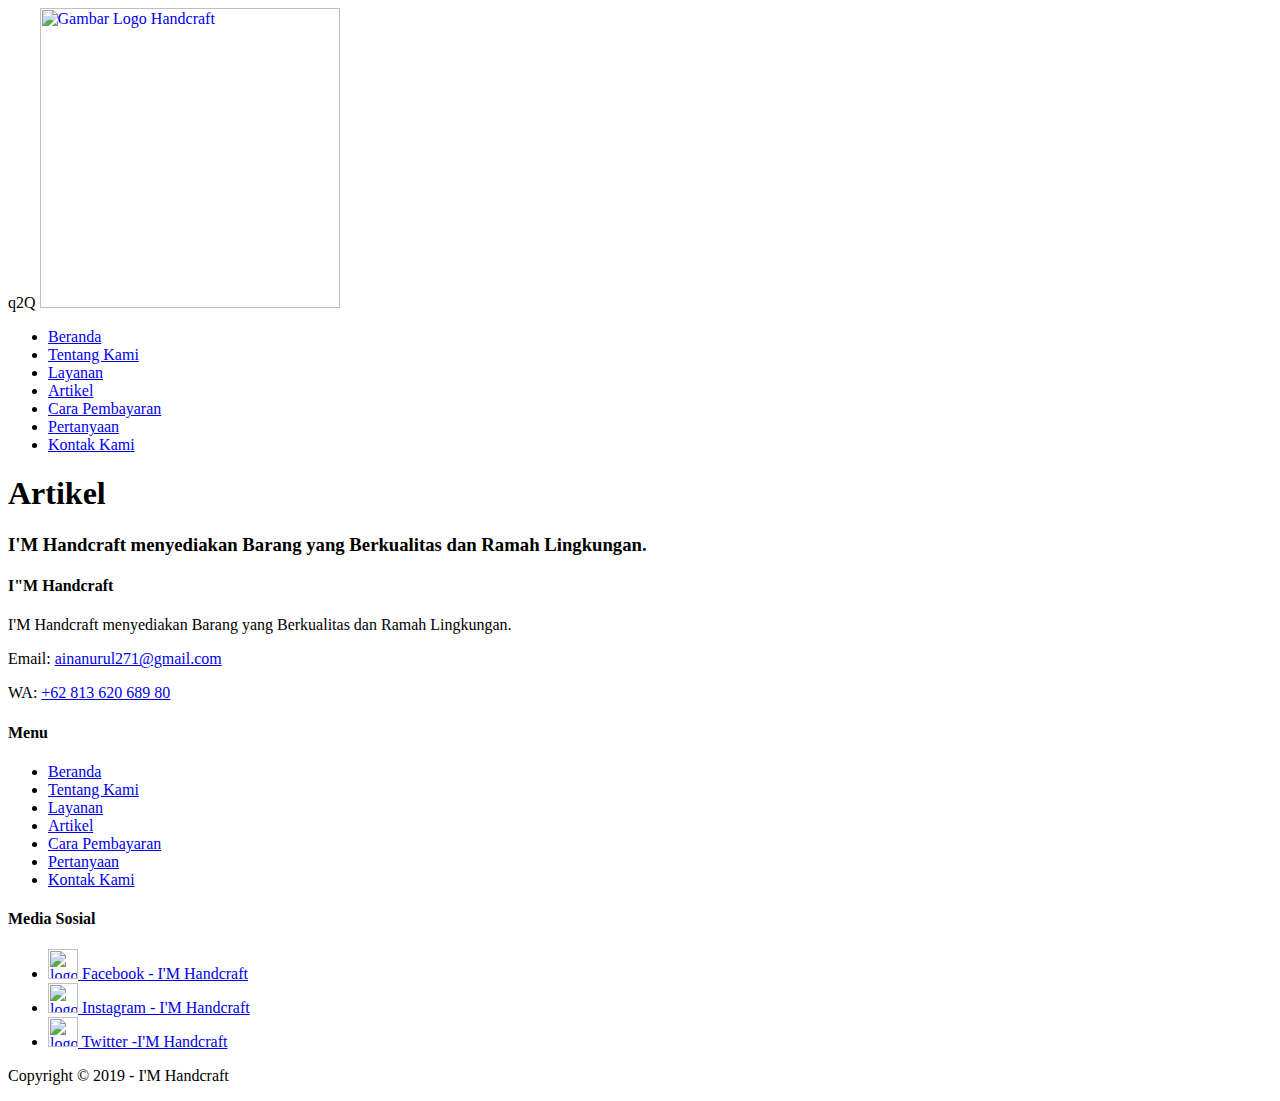
==== artikel.html @ 36e2d90a "Add files via upload" ====
q2Q<!DOCTYPE html>
<html lang="en">
<head>
	<meta charset="UTF-8">
	<meta name="viewport" content="width=device-width, initial-scale=1.0">
	<meta http-equiv="X-UA-Compatible" content="ie=edge">
	<title>
		Kreasi kerajinan Tangan Unik dari Bahan Bekas
	</title>
	<meta name="description" content="Dalam keseharian kita, seringkali kita menjumpai barang barang bekas yang tidak terpakai, ,misalnya tempat telur, ">
	<!--Start Css-->
	
</head>
<body>

	<!--Start Logo-->
	<a href="index.html" title="I'M Handcraft">
		<img src="images/picture-logo.png" alt="Gambar Logo Handcraft" width="300">
	</a>
	<!--end logo-->

	<!-- Start Menu Primer-->

	<ul>
		<li>
			<a href="index.html" tittle="Beranda">Beranda</a>
		</li>
		<li>
			<a href="tentang.html" tittle=">Tentang Kami">Tentang Kami</a>
		</li>
		<li>
			<a href="layanan.html" tittle="Layanan">Layanan</a>
		</li>
		<li>
			<a href="artikel.html" tittle="Artikel">Artikel</a>
		</li>
		<li>
			<a href="pembayaran.html" tittle="Cara Pembayaran">Cara Pembayaran</a>
		</li>
		<li>
			<a href="pertanyaan.html" tittle="Pertanyaan">Pertanyaan</a>
		</li>
		<li>
			<a href="kontak.html" tittle="Kontak Kami">Kontak Kami</a>
		</li>
	</ul>
<!--End Menu Primer-->

<!-- Start Jumbotron-->
<h1>Artikel</h1>
<h3>I'M Handcraft menyediakan Barang yang Berkualitas dan Ramah Lingkungan.</h3>
<!-- End Jumbotron-->



<!-- Start Menu Sekunder-->
<h4>I"M Handcraft</h4>
<p>I'M Handcraft menyediakan Barang yang Berkualitas dan Ramah Lingkungan.</p>
<p>Email: <a href="mailto:ainanurul271@gmail.com" title="ainanurul271@gmail.com">ainanurul271@gmail.com</a></p>
<p>WA: <a href="tel:+62 813 620 689 80" title="+62 813 620 689 80">+62 813 620 689 80</a></p>

<!--Strat Menu Sekunder--> 
<h4>Menu</h4>
<ul>
	<li>
		<a href="index.html" tittle="Beranda">Beranda</a>
	</li>
	<li>
		<a href="tentang.html" tittle=">Tentang Kami">Tentang Kami</a>
	</li>
	<li>
		<a href="layanan.html" tittle="Layanan">Layanan</a>
	</li>
	<li>
		<a href="artikel.html" tittle="Artikel">Artikel</a>
	</li>
	<li>
		<a href="pembayaran.html" tittle="Cara Pembayaran">Cara Pembayaran</a>
	</li>
	<li>
		<a href="pertanyaan.html" tittle="Pertanyaan">Pertanyaan</a>
	</li>
	<li>
		<a href="kontak.html" tittle="Kontak Kami">Kontak Kami</a>
	</li>
</ul>

<h4>Media Sosial</h4>
<ul>
	<li>
		<a href="https://Facebook.com/" title="Facebook-I'M Handcraft">
			<img src="images/logo-Facebook.png" alt="logo Facebook" width="30">
			Facebook - I'M Handcraft
		</a>
	</li>
	<li>
		<a href="https://Instagram.com/" title="Instagram-I'M Handcraft">
			<img src="images/logo-Instagram.jpg" alt="logo Instagram" width="30">
			Instagram - I'M Handcraft
		</a>
	</li>
	<li>
			<a href="https://Twitter.com/" title="Twitter-I'M Handcraft">
				<img src="images/logo-Twitter.png" alt="logo Twitter" width="30">
				Twitter -I'M Handcraft
			</a>
		
	</li>	
</ul>
	
<!-- End Menu Sekunder-->

<!--Start Copyright-->
<p>Copyright &copy; 2019 - I'M Handcraft</p>

<!--End Copyright-->




<!--end Isi-->




</body>
</html>
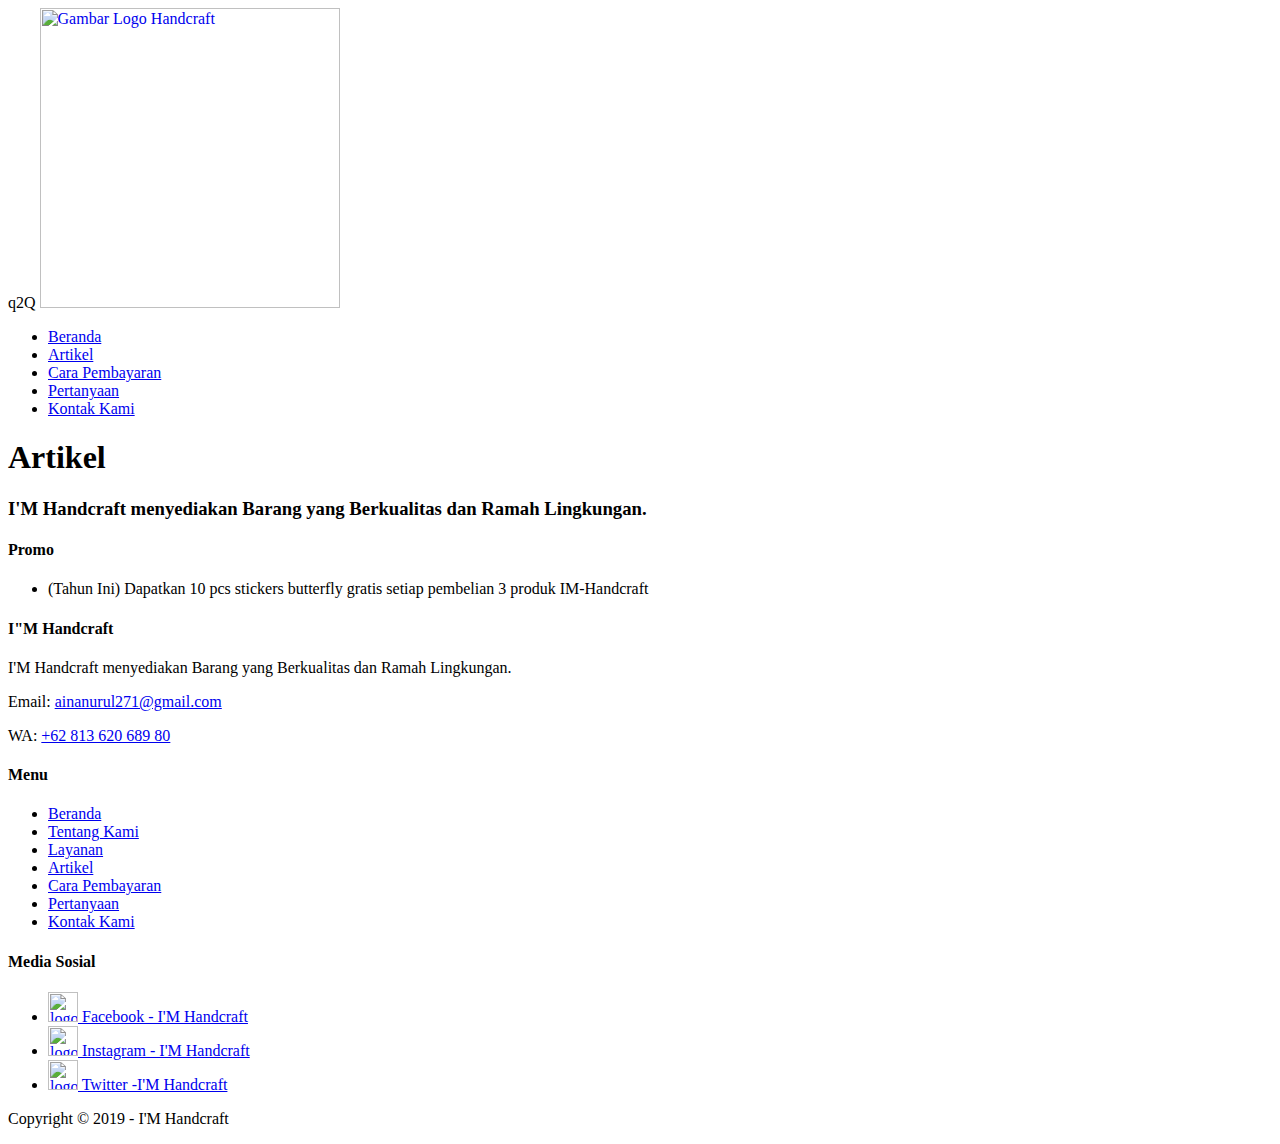
==== commit 379ee528: "Add files via upload" ====
--- a/artikel.html
+++ b/artikel.html
@@ -5,7 +5,7 @@
 	<meta name="viewport" content="width=device-width, initial-scale=1.0">
 	<meta http-equiv="X-UA-Compatible" content="ie=edge">
 	<title>
-		Kreasi kerajinan Tangan Unik dari Bahan Bekas
+		Wall Hanging Handcraft hadir untuk memperindah ruangan rumah anda, desainnya stylish serta ramah kantong. Walaupun merupakan buatan tangan namun jangan kuwatir karena kualitasnya tetap terjamin. Sangat cocok bagi anda terutama para moms yang ingin membuat ruangan rumah menjadi lebih menarik dan terkesan unik. 
 	</title>
 	<meta name="description" content="Dalam keseharian kita, seringkali kita menjumpai barang barang bekas yang tidak terpakai, ,misalnya tempat telur, ">
 	<!--Start Css-->
@@ -20,16 +20,9 @@
 	<!--end logo-->
 
 	<!-- Start Menu Primer-->
-
 	<ul>
 		<li>
 			<a href="index.html" tittle="Beranda">Beranda</a>
-		</li>
-		<li>
-			<a href="tentang.html" tittle=">Tentang Kami">Tentang Kami</a>
-		</li>
-		<li>
-			<a href="layanan.html" tittle="Layanan">Layanan</a>
 		</li>
 		<li>
 			<a href="artikel.html" tittle="Artikel">Artikel</a>
@@ -51,7 +44,12 @@
 <h3>I'M Handcraft menyediakan Barang yang Berkualitas dan Ramah Lingkungan.</h3>
 <!-- End Jumbotron-->
 
-
+<!-- Start Promo-->
+<h4>Promo</h4>
+<ul>
+	<li>(Tahun Ini) Dapatkan 10 pcs stickers butterfly gratis setiap pembelian 3 produk IM-Handcraft</li>
+</ul>
+<!-- End Promo-->
 
 <!-- Start Menu Sekunder-->
 <h4>I"M Handcraft</h4>
